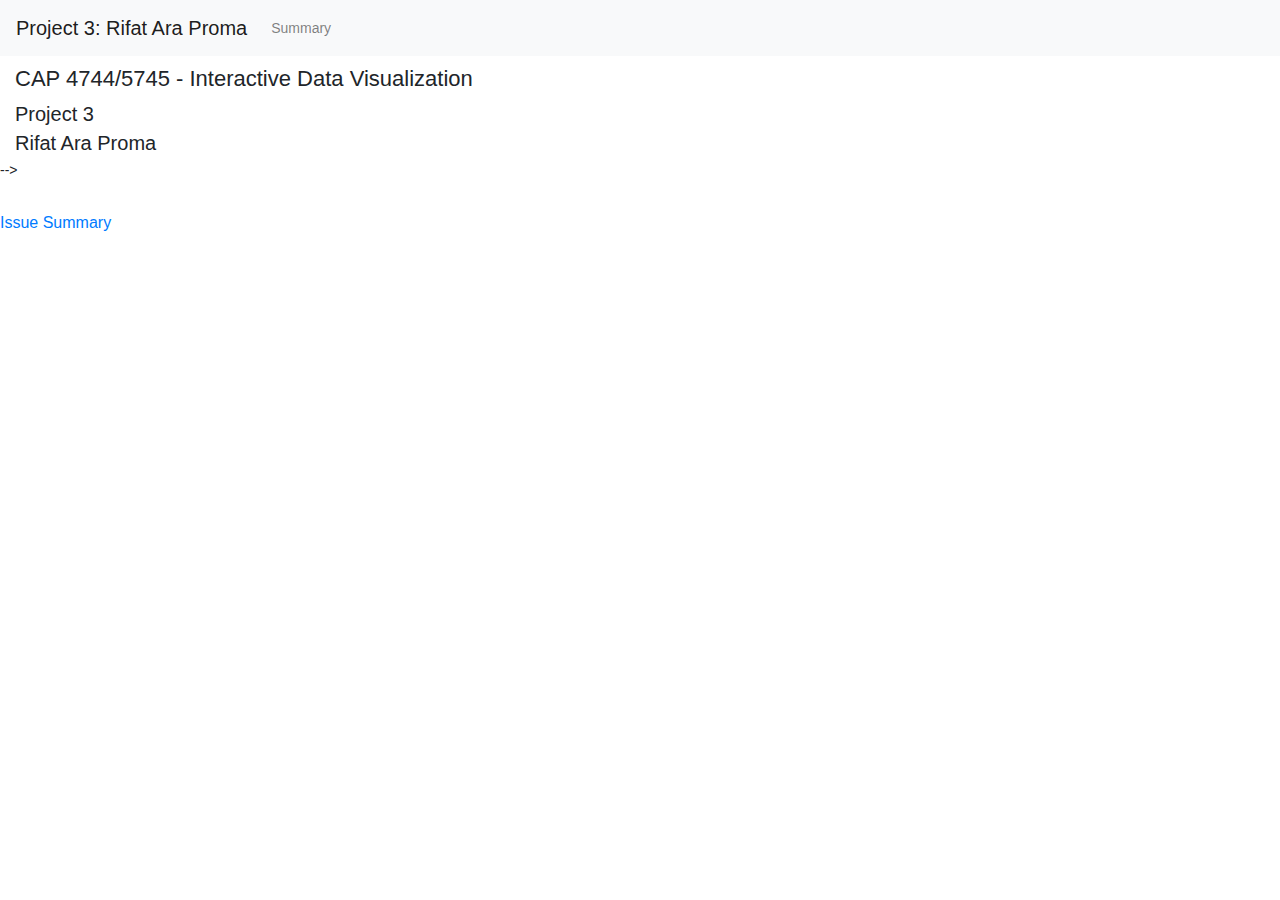
==== index.html @ 3bf27321 "The duration of every issue is shown in a timeline. On click, you can see the commits that were made" ====
<!DOCTYPE html PUBLIC "-//W3C//DTD XHTML 1.0 Transitional//EN" "http://www.w3.org/TR/xhtml1/DTD/xhtml1-transitional.dtd">
<html lang="en">
<head>

    <!-- Meta tags -->
    <meta charset="utf-8">
    <meta name="viewport" content="width=device-width, initial-scale=1, shrink-to-fit=no">


    <!-- CSS -->
    <link rel="stylesheet" href="https://stackpath.bootstrapcdn.com/bootstrap/4.4.1/css/bootstrap.min.css"
          integrity="sha384-Vkoo8x4CGsO3+Hhxv8T/Q5PaXtkKtu6ug5TOeNV6gBiFeWPGFN9MuhOf23Q9Ifjh" crossorigin="anonymous">

    <!--*************************************-->
    <!--**** IMPORT EXTERNAL Style Sheet ****-->
    <link rel="stylesheet" href="css/style.css">
    <!--*************************************-->


    <!-- JavaScript -->
    <script src="https://code.jquery.com/jquery-3.5.1.slim.min.js"
            integrity="sha384-DfXdz2htPH0lsSSs5nCTpuj/zy4C+OGpamoFVy38MVBnE+IbbVYUew+OrCXaRkfj"
            crossorigin="anonymous"></script>

    <script src="https://d3js.org/d3.v5.js"
			integrity="sha384-qbNa7U27VV0Cghe/43y8zEMkmA5M4VxV6MI0k0vdVJKTrBoT2SnBqwccpD0vX+Is"
			crossorigin="anonymous"></script>

    <script src="https://stackpath.bootstrapcdn.com/bootstrap/4.4.1/js/bootstrap.min.js"
            integrity="sha384-wfSDF2E50Y2D1uUdj0O3uMBJnjuUD4Ih7YwaYd1iqfktj0Uod8GCExl3Og8ifwB6"
            crossorigin="anonymous"></script>


    <title>CAP 4744/5745 - Interactive Data Visualization - Project 3</title>

</head>
<body>

<nav class="navbar navbar-expand-lg navbar-light bg-light">
    <a class="navbar-brand" href="index.html">Project 3: Rifat Ara Proma</a>
    <button class="navbar-toggler" type="button" data-toggle="collapse" data-target="#navbarNav" aria-controls="navbarNav" aria-expanded="false" aria-label="Toggle navigation">
        <span class="navbar-toggler-icon"></span>
    </button>
    <div class="collapse navbar-collapse" id="navbarNav">
        <ul class="navbar-nav">
            <li class="nav-item"><a class="nav-link" href="github_issue_summary.html">Summary</a></li>
        </ul>
    </div>
</nav>


<div class="page">

    <h1>CAP 4744/5745 - Interactive Data Visualization</h1>
    <h2>Project 3</h2>
    <h2>Rifat Ara Proma</h2>
    </div> -->
    <div style="margin-top: 30px;">
        <div style="display: inline-block; text-align: center; margin-right: 30px;">
            <a href="github_issue_summary.html" style="font-size: 16px;"> Issue Summary</a>
        </div>
    </div>

</div>
</body>
</html>
---- css/style.css ----
body {
	font-family: -apple-system,Helvetica Neue,Segoe UI,Roboto,Oxygen,Ubuntu,Cantarell,Open Sans,sans-serif;
	font-size: 14px;
}

h1 {
	font-size: 22px;
	padding: 0;
	margin: 0 0 10px;
}

h2 {
	font-size: 20px;
	padding: 0;
	margin-top: 5px;
	margin-bottom: 5px;
}

h3 {
	font-size: 16px;
	font-weight: bold;
	padding: 0;
	margin-top: 30px;
}

.default_svg {
	border: 2px solid lightgray;
	margin-top: 10px;
    width: 98%;
    height: 700px;
}

.page {
	margin-left: 15px;
	padding-top: 10px;
}

.tick text{
	color: #8E8883;
	font-size: 12px;
}

.tick line{
	stroke: #C0C0BB;
}

.axis-label{
	fill: #8E8883;
	font-size: 16px;
}

.line-path-setosa {
	fill: none;
	stroke: #9ACD32;
	stroke-width: 5;
	stroke-linejoin: round;
  }

.line-path-versicolor {
	fill: none;
	stroke: #FFA500;
	stroke-width: 5;
	stroke-linejoin: round;
  }

.line-path-virginica {
	fill: none;
	stroke: #9500ff;
	stroke-width: 5;
	stroke-linejoin: round;
  }

.commit {
	background-color: #C0C0BB;
	margin: 10px;
}

.collapsible {
	background-color: #777;
	color: white;
	cursor: pointer;
	padding: 18px;
	width: 100%;
	border: none;
	text-align: left;
	outline: none;
	font-size: 15px;
  }
  
  .active, .collapsible:hover {
	background-color: #555;
  }
  
  .content {
	padding: 0 18px;
	display: none;
	overflow: hidden;
	background-color: #f1f1f1;
  }
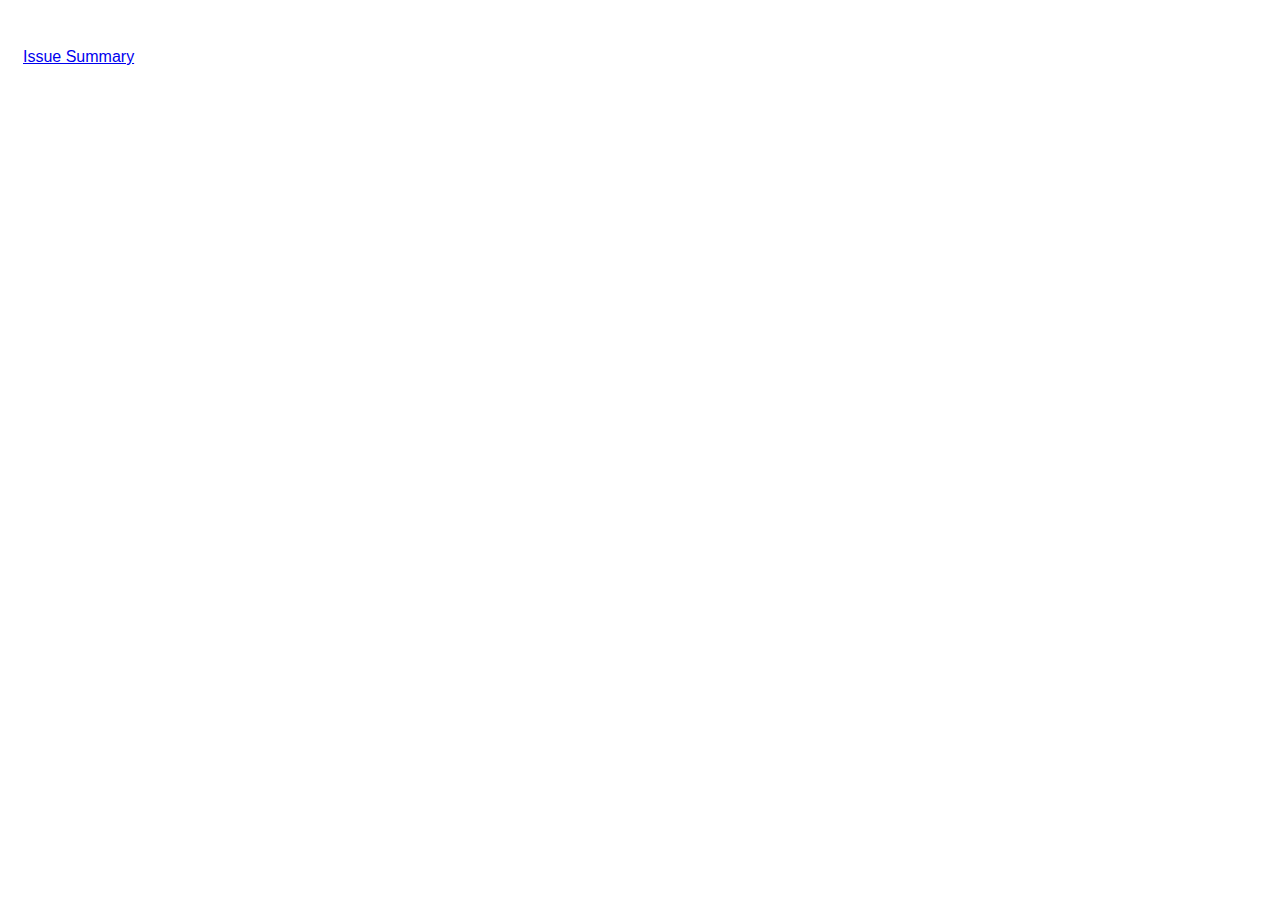
==== commit 981b78af: "File update summary chart works." ====
--- a/index.html
+++ b/index.html
@@ -8,8 +8,8 @@
 
 
     <!-- CSS -->
-    <link rel="stylesheet" href="https://stackpath.bootstrapcdn.com/bootstrap/4.4.1/css/bootstrap.min.css"
-          integrity="sha384-Vkoo8x4CGsO3+Hhxv8T/Q5PaXtkKtu6ug5TOeNV6gBiFeWPGFN9MuhOf23Q9Ifjh" crossorigin="anonymous">
+    <!-- <link rel="stylesheet" href="https://stackpath.bootstrapcdn.com/bootstrap/4.4.1/css/bootstrap.min.css"
+          integrity="sha384-Vkoo8x4CGsO3+Hhxv8T/Q5PaXtkKtu6ug5TOeNV6gBiFeWPGFN9MuhOf23Q9Ifjh" crossorigin="anonymous"> -->
 
     <!--*************************************-->
     <!--**** IMPORT EXTERNAL Style Sheet ****-->
@@ -18,43 +18,24 @@
 
 
     <!-- JavaScript -->
-    <script src="https://code.jquery.com/jquery-3.5.1.slim.min.js"
+    <!-- <script src="https://code.jquery.com/jquery-3.5.1.slim.min.js"
             integrity="sha384-DfXdz2htPH0lsSSs5nCTpuj/zy4C+OGpamoFVy38MVBnE+IbbVYUew+OrCXaRkfj"
-            crossorigin="anonymous"></script>
+            crossorigin="anonymous"></script> -->
 
-    <script src="https://d3js.org/d3.v5.js"
+    <!-- <script src="https://d3js.org/d3.v5.js"
 			integrity="sha384-qbNa7U27VV0Cghe/43y8zEMkmA5M4VxV6MI0k0vdVJKTrBoT2SnBqwccpD0vX+Is"
 			crossorigin="anonymous"></script>
 
     <script src="https://stackpath.bootstrapcdn.com/bootstrap/4.4.1/js/bootstrap.min.js"
             integrity="sha384-wfSDF2E50Y2D1uUdj0O3uMBJnjuUD4Ih7YwaYd1iqfktj0Uod8GCExl3Og8ifwB6"
-            crossorigin="anonymous"></script>
-
-
-    <title>CAP 4744/5745 - Interactive Data Visualization - Project 3</title>
+            crossorigin="anonymous"></script> -->
 
 </head>
 <body>
 
-<nav class="navbar navbar-expand-lg navbar-light bg-light">
-    <a class="navbar-brand" href="index.html">Project 3: Rifat Ara Proma</a>
-    <button class="navbar-toggler" type="button" data-toggle="collapse" data-target="#navbarNav" aria-controls="navbarNav" aria-expanded="false" aria-label="Toggle navigation">
-        <span class="navbar-toggler-icon"></span>
-    </button>
-    <div class="collapse navbar-collapse" id="navbarNav">
-        <ul class="navbar-nav">
-            <li class="nav-item"><a class="nav-link" href="github_issue_summary.html">Summary</a></li>
-        </ul>
-    </div>
-</nav>
 
 
 <div class="page">
-
-    <h1>CAP 4744/5745 - Interactive Data Visualization</h1>
-    <h2>Project 3</h2>
-    <h2>Rifat Ara Proma</h2>
-    </div> -->
     <div style="margin-top: 30px;">
         <div style="display: inline-block; text-align: center; margin-right: 30px;">
             <a href="github_issue_summary.html" style="font-size: 16px;"> Issue Summary</a>
--- a/css/style.css
+++ b/css/style.css
@@ -27,7 +27,7 @@
 .default_svg {
 	border: 2px solid lightgray;
 	margin-top: 10px;
-    width: 98%;
+    width: 1000px;
     height: 700px;
 }
 
@@ -97,4 +97,82 @@
 	display: none;
 	overflow: hidden;
 	background-color: #f1f1f1;
-  }+  }
+
+  .select2-container {
+  min-width: 400px;
+}
+
+.select2-results__option {
+  padding-right: 20px;
+  vertical-align: middle;
+}
+.select2-results__option:before {
+  content: "";
+  display: inline-block;
+  position: relative;
+  height: 20px;
+  width: 20px;
+  border: 2px solid #e9e9e9;
+  border-radius: 4px;
+  background-color: #fff;
+  margin-right: 20px;
+  vertical-align: middle;
+}
+.select2-results__option[aria-selected=true]:before {
+  font-family:fontAwesome;
+  content: "\f00c";
+  color: #fff;
+  background-color: #f77750;
+  border: 0;
+  display: inline-block;
+  padding-left: 3px;
+}
+.select2-container--default .select2-results__option[aria-selected=true] {
+	background-color: #fff;
+}
+.select2-container--default .select2-results__option--highlighted[aria-selected] {
+	background-color: #eaeaeb;
+	color: #272727;
+}
+.select2-container--default .select2-selection--multiple {
+	margin-bottom: 10px;
+}
+.select2-container--default.select2-container--open.select2-container--below .select2-selection--multiple {
+	border-radius: 4px;
+}
+.select2-container--default.select2-container--focus .select2-selection--multiple {
+	border-color: #f77750;
+	border-width: 2px;
+}
+.select2-container--default .select2-selection--multiple {
+	border-width: 2px;
+}
+.select2-container--open .select2-dropdown--below {
+	
+	border-radius: 6px;
+	box-shadow: 0 0 10px rgba(0,0,0,0.5);
+
+}
+.select2-selection .select2-selection--multiple:after {
+	content: 'hhghgh';
+}
+/* select with icons badges single*/
+.select-icon .select2-selection__placeholder .badge {
+	display: none;
+}
+.select-icon .placeholder {
+	display: none;
+}
+.select-icon .select2-results__option:before,
+.select-icon .select2-results__option[aria-selected=true]:before {
+	display: none !important;
+	/* content: "" !important; */
+}
+.select-icon  .select2-search--dropdown {
+	display: none;
+}
+
+.select2-selection__choice {
+	display: none;
+}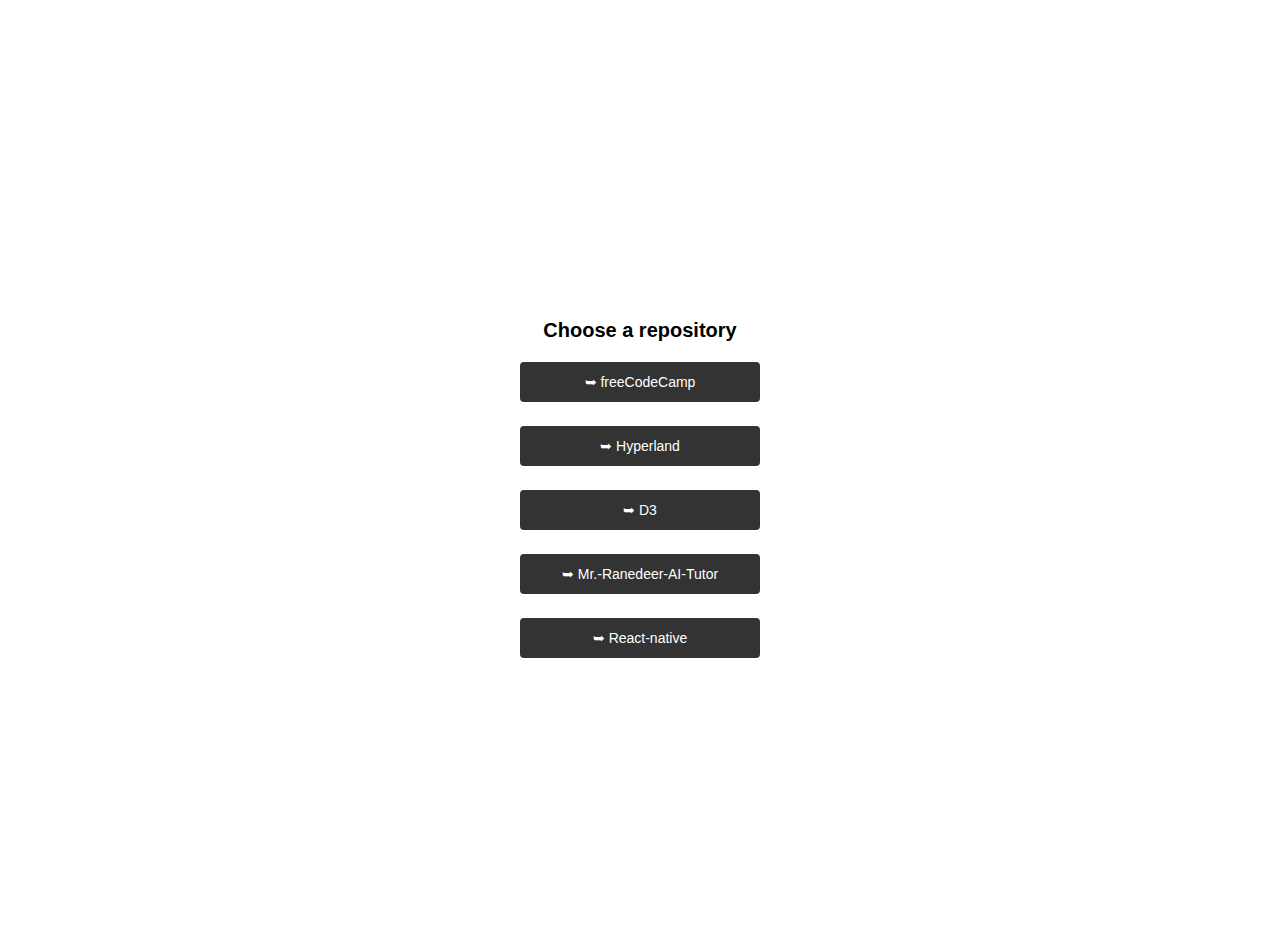
==== commit 22e505c9: "Pulled more repository data. Changed the design." ====
--- a/index.html
+++ b/index.html
@@ -1,5 +1,30 @@
-<!DOCTYPE html PUBLIC "-//W3C//DTD XHTML 1.0 Transitional//EN" "http://www.w3.org/TR/xhtml1/DTD/xhtml1-transitional.dtd">
+<!DOCTYPE html
+    PUBLIC "-//W3C//DTD XHTML 1.0 Transitional//EN" "http://www.w3.org/TR/xhtml1/DTD/xhtml1-transitional.dtd">
 <html lang="en">
+
+
+<style>
+   .button-link {
+        display: inline-block;
+        padding: 12px 20px;
+        background-color: #333;
+        color: #fff;
+        text-decoration: none;
+        border-radius: 4px;
+        transition: background-color 0.3s ease;
+        width: 200px; /* Adjust the width as needed */
+        margin-bottom: 10px;
+    }
+
+    .button-link:hover {
+        background-color: #555;
+    }
+
+    .button-link:active {
+        background-color: #222;
+    }
+</style>
+
 <head>
 
     <!-- Meta tags -->
@@ -31,17 +56,33 @@
             crossorigin="anonymous"></script> -->
 
 </head>
+
 <body>
 
 
 
-<div class="page">
-    <div style="margin-top: 30px;">
-        <div style="display: inline-block; text-align: center; margin-right: 30px;">
-            <a href="github_issue_summary.html" style="font-size: 16px;"> Issue Summary</a>
+    <div class="page">
+        <div style="margin-top: 30px; text-align: center; display: flex; justify-content: center; align-items: center; height: 100vh;">
+            <div style="margin-right: 30px; text-align: center;">
+                <h2 style="margin-bottom: 20px;">Choose a repository</h2>
+                <p>
+                    <a href="freeCodeCamp_github_issue_summary.html" class="button-link" target="_blank">➥ freeCodeCamp</a>
+                </p>
+                <p>
+                    <a href="Hyperland_github_issue_summary.html" class="button-link" target="_blank">➥ Hyperland</a>
+                </p>
+                <p>
+                    <a href="d3_github_issue_summary.html" class="button-link" target="_blank">➥ D3</a>
+                </p>
+                <p>
+                    <a href="Mr.-Ranedeer-AI-Tutor_github_issue_summary.html" class="button-link" target="_blank">➥ Mr.-Ranedeer-AI-Tutor</a>
+                </p>
+                <p>
+                    <a href="react_github_issue_summary.html" class="button-link" target="_blank">➥ React-native</a>
+                </p>
+            </div>
         </div>
     </div>
+</body>
 
-</div>
-</body>
-</html>
+</html>--- a/css/style.css
+++ b/css/style.css
@@ -1,7 +1,7 @@
-
 body {
-	font-family: -apple-system,Helvetica Neue,Segoe UI,Roboto,Oxygen,Ubuntu,Cantarell,Open Sans,sans-serif;
+	font-family: -apple-system, Helvetica Neue, Segoe UI, Roboto, Oxygen, Ubuntu, Cantarell, Open Sans, sans-serif;
 	font-size: 14px;
+	height: 100%;
 }
 
 h1 {
@@ -26,28 +26,54 @@
 
 .default_svg {
 	border: 2px solid lightgray;
-	margin-top: 10px;
-    width: 1000px;
-    height: 700px;
+	margin-top: 1%;
+	margin-right: 2%;
+	width: 90%;
+	height: 80vh;
+}
+
+.sankey_svg {
+	margin-right: 7%;
+	width: 90%;
+	height: 2500px;
+}
+
+#file-update-summary-div {
+	margin-top: 1%;
+	margin-right: 7%;
+	width: 98%;
+	height: 100%;
+}
+
+.container-div {
+	display: flex;
+	align-items: center;
+	justify-content: center;
+	height: 100%;
+	width: 100%;
+	/* background-color: #8250df; */
 }
 
 .page {
 	margin-left: 15px;
 	padding-top: 10px;
-}
-
-.tick text{
+	height: 100vh;
+	width: 100%;
+	/* background-color: #2196F3; */
+}
+
+.tick text {
 	color: #8E8883;
-	font-size: 12px;
-}
-
-.tick line{
+	font-size: 14px;
+}
+
+.tick line {
 	stroke: #C0C0BB;
 }
 
-.axis-label{
+.axis-label {
 	fill: #8E8883;
-	font-size: 16px;
+	font-size: 20px;
 }
 
 .line-path-setosa {
@@ -55,21 +81,21 @@
 	stroke: #9ACD32;
 	stroke-width: 5;
 	stroke-linejoin: round;
-  }
+}
 
 .line-path-versicolor {
 	fill: none;
 	stroke: #FFA500;
 	stroke-width: 5;
 	stroke-linejoin: round;
-  }
+}
 
 .line-path-virginica {
 	fill: none;
 	stroke: #9500ff;
 	stroke-width: 5;
 	stroke-linejoin: round;
-  }
+}
 
 .commit {
 	background-color: #C0C0BB;
@@ -86,93 +112,300 @@
 	text-align: left;
 	outline: none;
 	font-size: 15px;
-  }
-  
-  .active, .collapsible:hover {
+}
+
+.active, .collapsible:hover {
 	background-color: #555;
-  }
-  
-  .content {
+}
+
+.content {
 	padding: 0 18px;
 	display: none;
 	overflow: hidden;
 	background-color: #f1f1f1;
-  }
-
-  .select2-container {
-  min-width: 400px;
+}
+
+.select2-container {
+	min-width: 400px;
 }
 
 .select2-results__option {
-  padding-right: 20px;
-  vertical-align: middle;
-}
+	padding-right: 20px;
+	vertical-align: middle;
+}
+
 .select2-results__option:before {
-  content: "";
-  display: inline-block;
-  position: relative;
-  height: 20px;
-  width: 20px;
-  border: 2px solid #e9e9e9;
-  border-radius: 4px;
-  background-color: #fff;
-  margin-right: 20px;
-  vertical-align: middle;
-}
+	content: "";
+	display: inline-block;
+	position: relative;
+	height: 20px;
+	width: 20px;
+	border: 2px solid #e9e9e9;
+	border-radius: 4px;
+	background-color: #fff;
+	margin-right: 20px;
+	vertical-align: middle;
+}
+
 .select2-results__option[aria-selected=true]:before {
-  font-family:fontAwesome;
-  content: "\f00c";
-  color: #fff;
-  background-color: #f77750;
-  border: 0;
-  display: inline-block;
-  padding-left: 3px;
-}
+	font-family: fontAwesome;
+	content: "\f00c";
+	color: #fff;
+	background-color: #f77750;
+	border: 0;
+	display: inline-block;
+	padding-left: 3px;
+}
+
 .select2-container--default .select2-results__option[aria-selected=true] {
 	background-color: #fff;
 }
+
 .select2-container--default .select2-results__option--highlighted[aria-selected] {
 	background-color: #eaeaeb;
 	color: #272727;
 }
+
 .select2-container--default .select2-selection--multiple {
 	margin-bottom: 10px;
 }
+
 .select2-container--default.select2-container--open.select2-container--below .select2-selection--multiple {
 	border-radius: 4px;
 }
+
 .select2-container--default.select2-container--focus .select2-selection--multiple {
 	border-color: #f77750;
 	border-width: 2px;
 }
+
 .select2-container--default .select2-selection--multiple {
 	border-width: 2px;
 }
+
 .select2-container--open .select2-dropdown--below {
-	
+
 	border-radius: 6px;
-	box-shadow: 0 0 10px rgba(0,0,0,0.5);
-
-}
+	box-shadow: 0 0 10px rgba(0, 0, 0, 0.5);
+
+}
+
 .select2-selection .select2-selection--multiple:after {
 	content: 'hhghgh';
 }
+
 /* select with icons badges single*/
 .select-icon .select2-selection__placeholder .badge {
 	display: none;
 }
+
 .select-icon .placeholder {
 	display: none;
 }
+
 .select-icon .select2-results__option:before,
 .select-icon .select2-results__option[aria-selected=true]:before {
 	display: none !important;
 	/* content: "" !important; */
 }
-.select-icon  .select2-search--dropdown {
+
+.select-icon .select2-search--dropdown {
 	display: none;
 }
 
 .select2-selection__choice {
 	display: none;
-}+}
+
+/* The Modal (background) */
+.modal {
+	display: none;
+	/* Hidden by default */
+	position: fixed;
+	/* Stay in place */
+	z-index: 1;
+	/* Sit on top */
+	padding-top: 100px;
+	/* Location of the box */
+	left: 0;
+	top: 0;
+	width: 100%;
+	/* Full width */
+	height: 100%;
+	/* Full height */
+	overflow: auto;
+	/* Enable scroll if needed */
+	background-color: rgb(0, 0, 0);
+	/* Fallback color */
+	background-color: rgba(0, 0, 0, 0.4);
+	/* Black w/ opacity */
+}
+
+/* Modal Content */
+.modal-content {
+	background-color: #fefefe;
+	margin: auto;
+	padding: 20px;
+	border: 1px solid #888;
+	width: 80%;
+}
+
+/* The Close Button */
+.close {
+	color: #aaaaaa;
+	float: right;
+	font-size: 28px;
+	font-weight: bold;
+	position: relative;
+}
+
+.close:hover,
+.close:focus {
+	color: #000;
+	text-decoration: none;
+	cursor: pointer;
+}
+
+.default-button {
+	background-color: dodgerblue;
+	opacity: 0.8;
+	color: #eaeaeb;
+	font-weight: bold;
+	margin-left: 1%;
+	padding: 0.8%;
+	border-radius: 5px;
+	border-color: #888;
+	float: right;
+}
+
+.default-button:hover {
+	opacity: 1;
+}
+
+.toggle-viz-button {
+	background-color: dodgerblue;
+	opacity: 0.8;
+	color: #eaeaeb;
+	font-weight: bold;
+	margin: 1%;
+	padding: 0.8%;
+	border-radius: 5px;
+	border-color: #888;
+}
+
+.toggle-viz-button:hover {
+	opacity: 1;
+}
+
+/* radio button */
+/* The container */
+.container {
+	display: block;
+	position: relative;
+	padding-left: 35px;
+	margin-bottom: 12px;
+	cursor: pointer;
+	font-size: 14px;
+	-webkit-user-select: none;
+	-moz-user-select: none;
+	-ms-user-select: none;
+	user-select: none;
+}
+
+/* Hide the browser's default radio button */
+.container input {
+	position: absolute;
+	opacity: 0;
+	cursor: pointer;
+}
+
+/* Create a custom radio button */
+.checkmark {
+	position: absolute;
+	top: 0;
+	left: 0;
+	height: 20px;
+	width: 20px;
+	background-color: #eee;
+	border-radius: 50%;
+}
+
+/* On mouse-over, add a grey background color */
+.container:hover input~.checkmark {
+	background-color: #ccc;
+}
+
+/* When the radio button is checked, add a blue background */
+.container input:checked~.checkmark {
+	background-color: #2196F3;
+}
+
+/* Create the indicator (the dot/circle - hidden when not checked) */
+.checkmark:after {
+	content: "";
+	position: absolute;
+	display: none;
+}
+
+/* Show the indicator (dot/circle) when checked */
+.container input:checked~.checkmark:after {
+	display: block;
+}
+
+/* Style the indicator (dot/circle) */
+.container .checkmark:after {
+	top: 6px;
+	left: 6px;
+	width: 8px;
+	height: 8px;
+	border-radius: 50%;
+	background: white;
+}
+
+.float-child {
+    float: left;
+    padding: 20px;
+	margin-top: 20px;
+}
+
+.node rect {
+	cursor: move;
+	fill-opacity: .9;
+	shape-rendering: crispEdges;
+  }
+  
+  .node text {
+	pointer-events: none;
+	text-shadow: 0 1px 0 #fff;
+  }
+  
+  .link {
+	fill: none;
+	stroke: #000;
+	stroke-opacity: .2;
+  }
+  
+  .link:hover {
+	stroke-opacity: .5;
+  }
+
+  :root {
+	--closed-issue-color: #1a7f37;
+	--open-issue-color: #8250df; 
+	--bug: #d73a4a;
+	--color-severe-fg: #bc4c00;
+  }
+  
+  .dropdown-container-div {
+	margin : 1%;
+	width: 10%;
+	height: 50px;
+	font-size: large;
+
+  }
+
+  #issueOptionSelect {
+	width: 100%;
+	height: 100%;
+	font-weight: 500;
+  }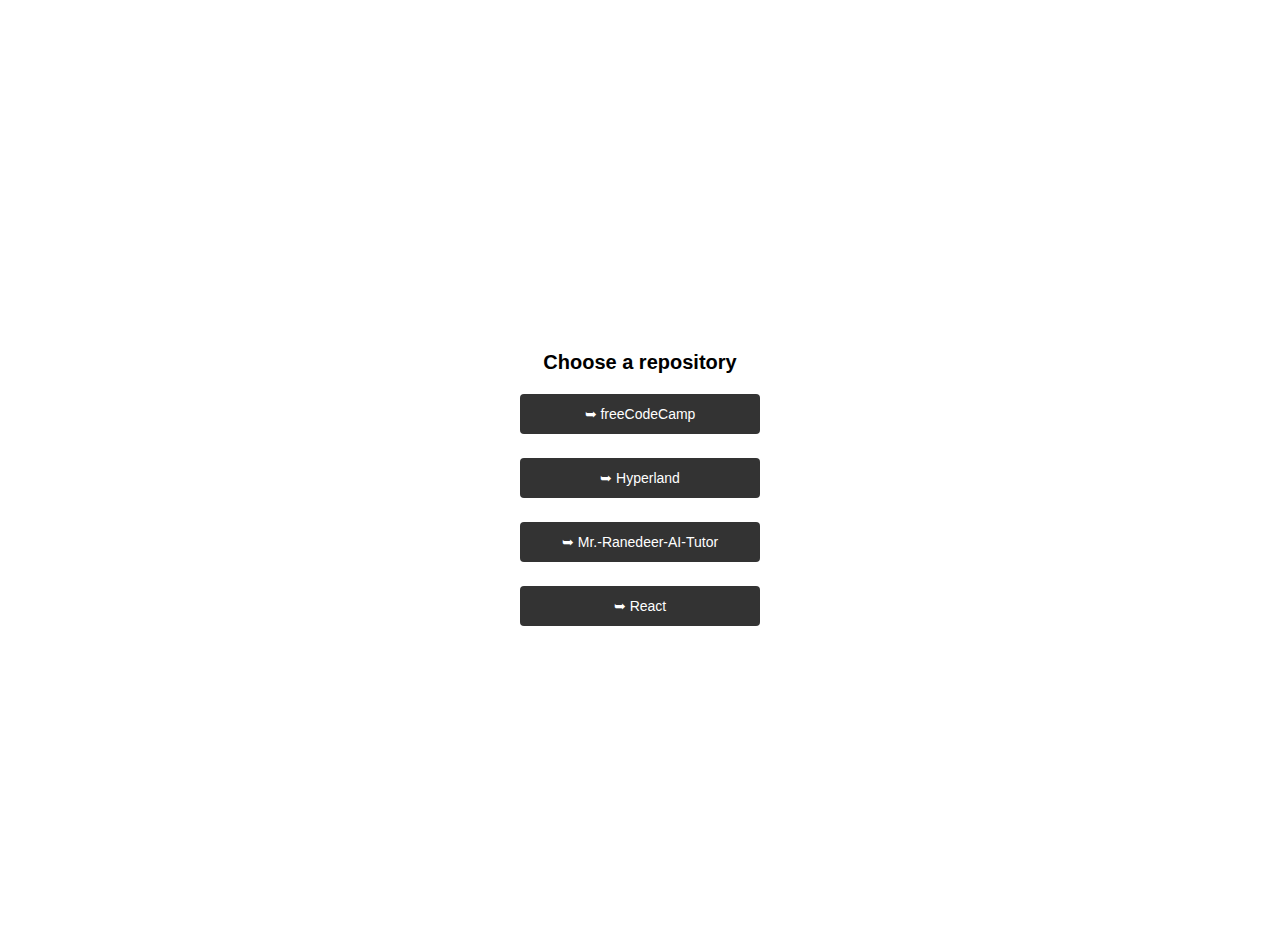
==== commit 900048bb: "Pulled and added react repository data" ====
--- a/index.html
+++ b/index.html
@@ -71,14 +71,14 @@
                 <p>
                     <a href="Hyperland_github_issue_summary.html" class="button-link" target="_blank">➥ Hyperland</a>
                 </p>
-                <p>
+                <!-- <p>
                     <a href="d3_github_issue_summary.html" class="button-link" target="_blank">➥ D3</a>
-                </p>
+                </p> -->
                 <p>
                     <a href="Mr.-Ranedeer-AI-Tutor_github_issue_summary.html" class="button-link" target="_blank">➥ Mr.-Ranedeer-AI-Tutor</a>
                 </p>
                 <p>
-                    <a href="react_github_issue_summary.html" class="button-link" target="_blank">➥ React-native</a>
+                    <a href="react_github_issue_summary.html" class="button-link" target="_blank">➥ React</a>
                 </p>
             </div>
         </div>
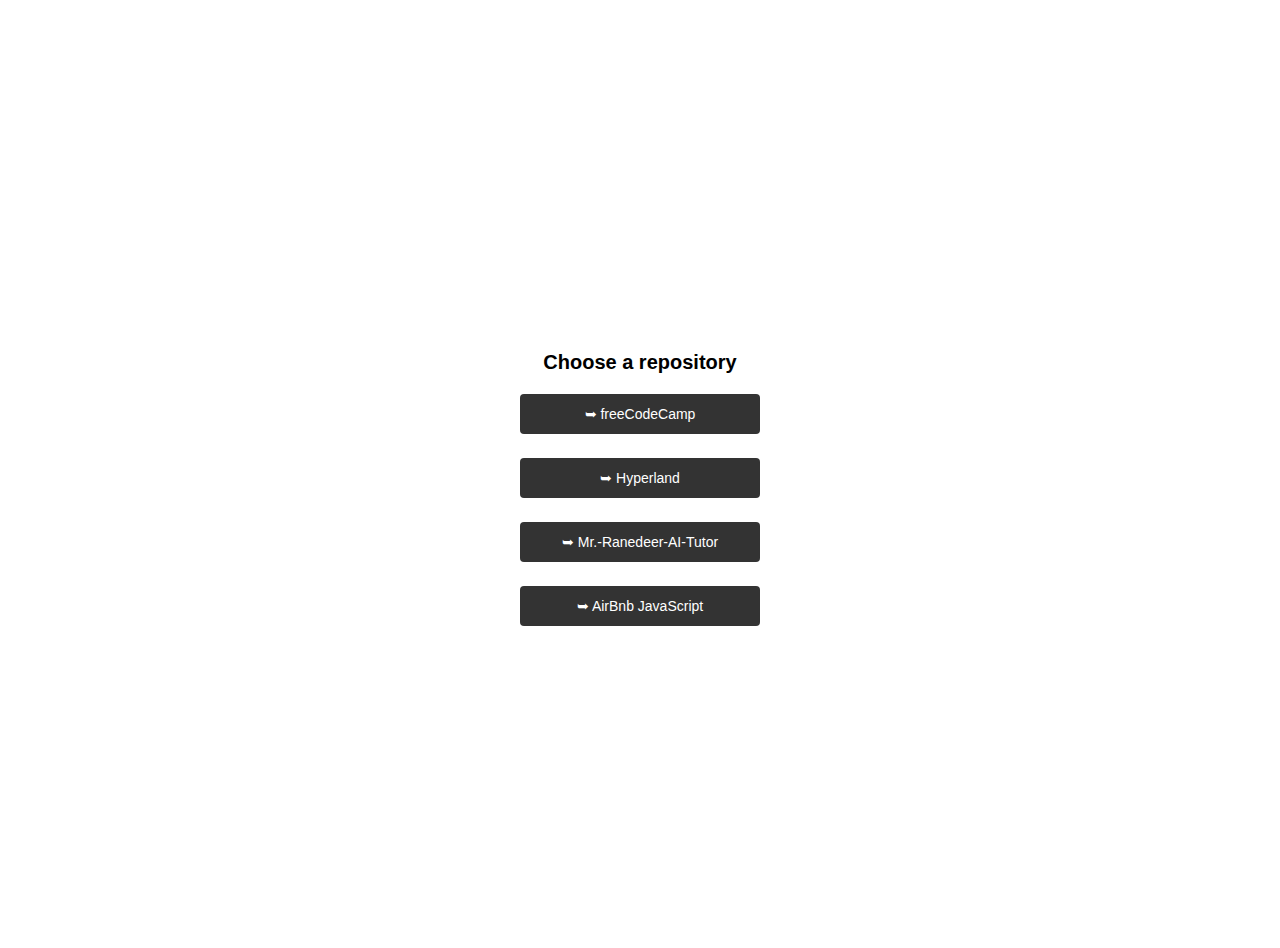
==== commit b0282cf9: "Corrected repository name" ====
--- a/index.html
+++ b/index.html
@@ -78,7 +78,7 @@
                     <a href="Mr.-Ranedeer-AI-Tutor_github_issue_summary.html" class="button-link" target="_blank">➥ Mr.-Ranedeer-AI-Tutor</a>
                 </p>
                 <p>
-                    <a href="react_github_issue_summary.html" class="button-link" target="_blank">➥ React</a>
+                    <a href="airbnbjs_github_issue_summary.html" class="button-link" target="_blank">➥ AirBnb JavaScript</a>
                 </p>
             </div>
         </div>
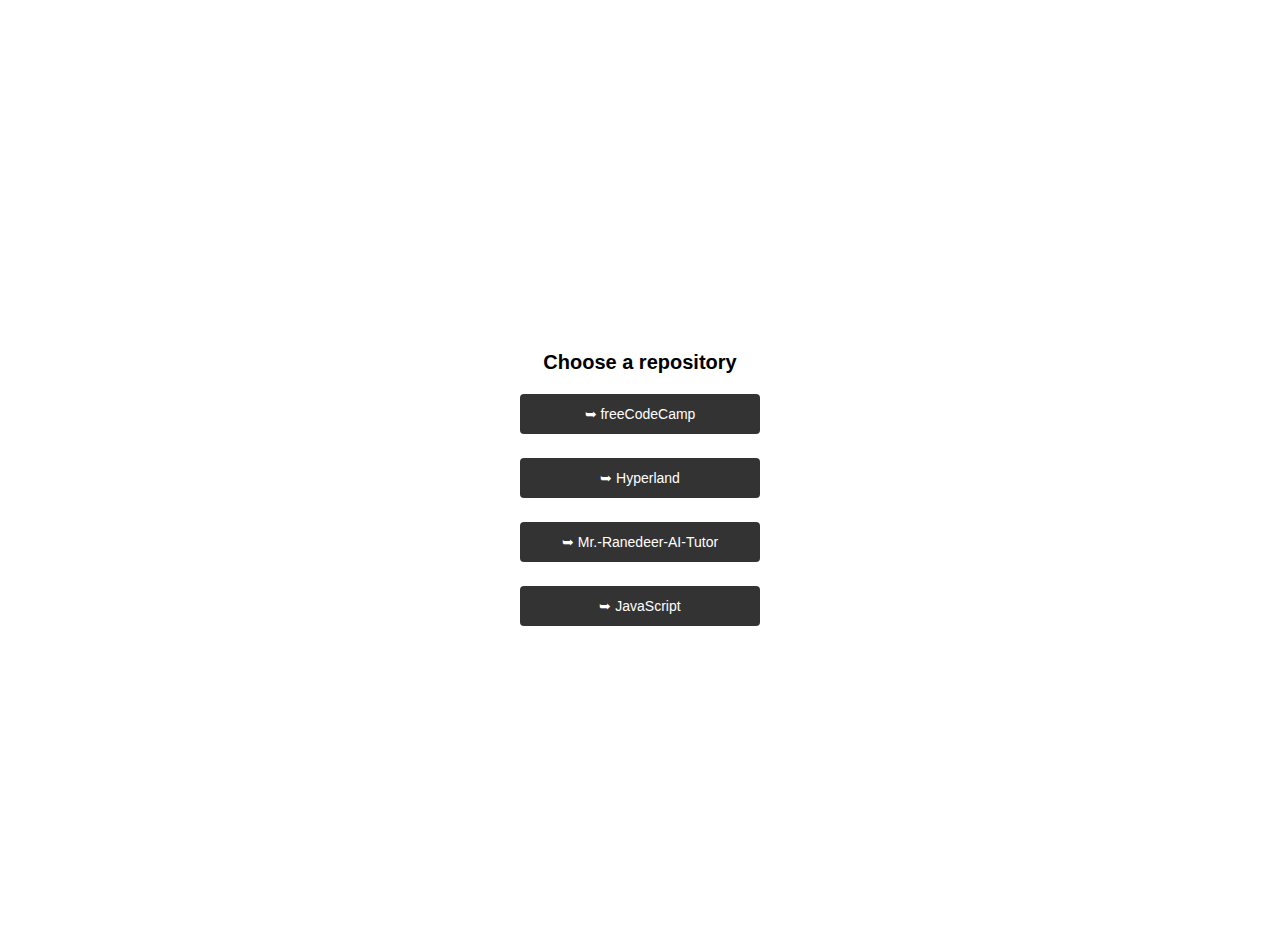
==== commit 5e5cf38a: "Changed alias" ====
--- a/index.html
+++ b/index.html
@@ -78,7 +78,7 @@
                     <a href="Mr.-Ranedeer-AI-Tutor_github_issue_summary.html" class="button-link" target="_blank">➥ Mr.-Ranedeer-AI-Tutor</a>
                 </p>
                 <p>
-                    <a href="airbnbjs_github_issue_summary.html" class="button-link" target="_blank">➥ AirBnb JavaScript</a>
+                    <a href="airbnbjs_github_issue_summary.html" class="button-link" target="_blank">➥ JavaScript</a>
                 </p>
             </div>
         </div>
--- a/css/style.css
+++ b/css/style.css
@@ -408,4 +408,13 @@
 	width: 100%;
 	height: 100%;
 	font-weight: 500;
-  }+  }
+
+  .tooltip {
+    position: absolute;
+    pointer-events: none;
+    background-color: #f0e5bc;
+    border: 1px solid #797979;
+    padding: 10px;
+    font-size: 14px;
+}
